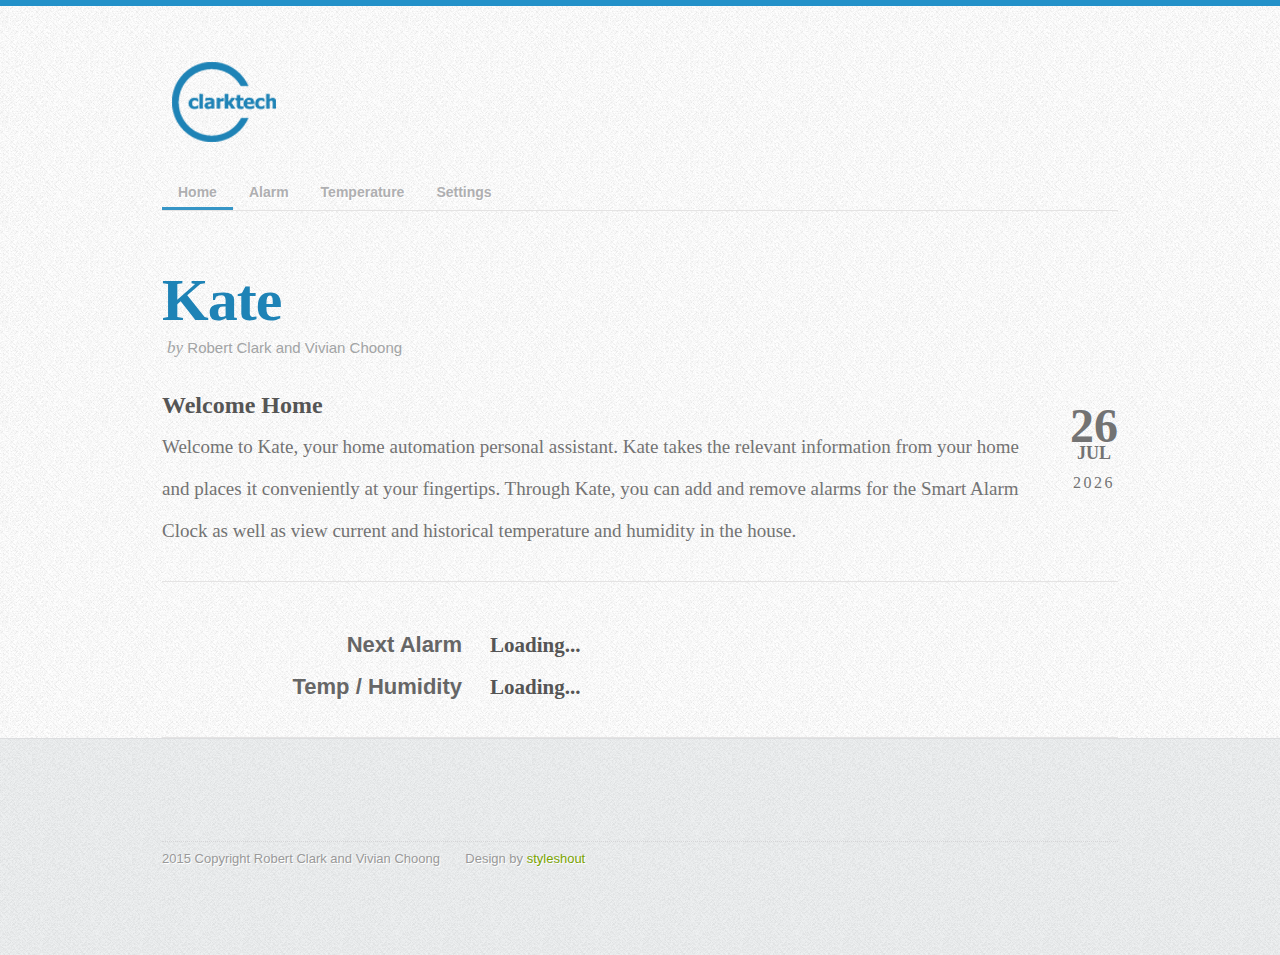
==== index.html @ 04ed93a0 "Initial commit" ====
﻿<!DOCTYPE html>
<!--[if lt IE 8 ]><html class="ie ie7" lang="en"> <![endif]-->
<!--[if IE 8 ]><html class="ie ie8" lang="en"> <![endif]-->
<!--[if (gte IE 8)|!(IE)]><!--><html lang="en"> <!--<![endif]-->
<head>

   <!--- Basic Page Needs
   ================================================== -->
    <meta charset="utf-8">
    <title>Welcome</title>
    <meta name="Kate by Clarktech" content="">
    <meta name="clarktech" content="">

    <!-- CSS
   ================================================== -->
    <!--link rel="stylesheet" type="text/css" href="css/base.css">
    <link rel="stylesheet" type="text/css" href="css/layout.css"-->

    <link rel="stylesheet" type="text/css" href="static/static.css">

    <!--[if lt IE 9]>
        <script src="http://html5shim.googlecode.com/svn/trunk/html5.js"></script>
    <![endif]-->

    <script src="//code.jquery.com/jquery-1.11.2.min.js"></script>

</head>

<body onLoad="date()">

   <div id="content-wrap">

      <!-- Header
      ================================================== -->
      <header class="container">

         <hgroup>
            <h1><a href="index.html">Clarktech</a></h1>
            <h3>Your Awesome Slogan Here</h3>
         </hgroup>


         <nav id="nav-wrap" class="cf">

            <ul id="menu">
                <li class="current"><a href="index.html">Home</a></li>
                <li><a href="">Alarm</a>
                    <ul>
                        <li><a href="set.htm">Set</a></li>
                        <li><a href="view.htm">View</a></li>
                        <li><a href="delete.htm">Delete</a></li>
                    </ul>
                </li>
                <li><a href="temperature.htm">Temperature</a></li>
                <li><a href="settings.htm">Settings</a></li>

            </ul> <!-- end #menu -->

         </nav>

      </header>

      <!-- latest article
      ================================================== -->
      <article id="latest-article" class="container">

         <h2>Kate</h2>
         <p class="post-info">by <span>Robert Clark and Vivian Choong</span> &nbsp;
         </p>

         <div class="dcontent cf">
            <h3>Welcome Home</h3>
            <p>Welcome to Kate, your home automation personal assistant. Kate takes the relevant information
                from your home and places it conveniently at your fingertips. Through Kate, you can add and remove
                alarms for the Smart Alarm Clock as well as view current and historical temperature and humidity
                in the house.</p>

            <div class="post-meta">
            <label id="dayText" class="dateinfo">1</label>
                <p class="dateinfo">
                    <label id="monthText" class="dmonth">Mar</label>
                    <span id="yearText" class="dyear">2015</span>
                </p>

            </div>

         </div>

      </article>

      <!-- more articles
      ================================================== -->
      <div id="more-articles" class="container">

         <article class="cf">

            <div class="grid4 a-left first">
               <h3>Next Alarm</h3>
            </div>

            <div class="grid8 a-right">
                <h4 id="nextAlarm">Loading...</h4>
               <!--<p>Alarm Time Here </p>-->
            </div>

         </article>

         <article class="cf">

            <div class="grid4 a-left first">
               <h3>Temp / Humidity</h3>
            </div>

            <div class="grid8 a-right">
                <h4 id="temperature">Loading...</h4>
            </div>

         </article>

      </div>

   </div> <!-- end content-wrap -->

   <!-- footer
   ================================================== -->
   <footer class="container">

      <!-- footer-bottom
      ================================================== -->
      <div id="footer-bottom" class="grid12 first">

          <p>
         2015 Copyright Robert Clark and Vivian Choong &nbsp; &nbsp; &nbsp;
           Design by <a href="http://www.styleshout.com/">styleshout</a>
         </p>

         <!-- Back To Top Button -->
         <div id="go-top"><a href="#" title="Back to Top">Go To Top</a></div>

      </div>

   </footer>

   <!-- Java Script
   ================================================== -->
   <script src="//ajax.googleapis.com/ajax/libs/jquery/1.10.2/jquery.min.js"></script>
   <script>window.jQuery || document.write('<script src="js/jquery-1.10.2.min.js"><\/script>')</script>

   <script src="js/custom.js"></script>

   <script type="text/javascript">
        var months = new Array();
        months[0] = "JAN";
        months[1] = "FEB";
        months[2] = "MAR";
        months[3] = "APR";
        months[4] = "MAY";
        months[5] = "JUN";
        months[6] = "JUL";
        months[7] = "AUG";
        months[8] = "SEP";
        months[9] = "OCT";
        months[10] = "NOV";
        months[11] = "DEC";

        function date()
        {
            var today = new Date();
            var day = today.getDate();
            var year = today.getUTCFullYear();
            var month = today.getMonth();
            var monthString = months[month];

            document.getElementById('monthText').innerHTML = monthString;
            document.getElementById('yearText').innerHTML = year;
            document.getElementById('dayText').innerHTML = day;

            load_alarms();
        }

        function load_alarms()
        {
            $.ajax({
                method: "POST",
                url: "nextalarm.php",
            })
            .done(function( msg ) {
                document.getElementById('nextAlarm').innerHTML = msg;
            });
            get_temp();
        } 

        function get_temp()
        {
            $.ajax({
                method: "POST",
                url: "viewtemps.php"
            })
            .done(function( msg ) {
                list_out = msg.split(" ");
                temp = list_out[1];
                hum = list_out[5].split("\n");
                temp = temp.replace("F", "\u00B0F");

                document.getElementById('temperature').innerHTML = temp + " / " + hum[0];
            });
        }
   </script>

</body>

</html>
---- css/layout.css ----
/*
=====================================================================
*   Freshpick v2.0 Layout Stylesheet
*   url: styleshout.com
*   07-09-2013
=====================================================================

   TOC:
   a. Structure
   b. Common Typography Styles
   c. Header Styles
   d. Latest Article
   e. More Articles
   f. Search Section
   g. Single Blog Post
   h. Archives
   i. Sidebar Styles
   j. Footer Styles

===================================================================== */


/* ------------------------------------------------------------------ */
/* a. Structure
/* ------------------------------------------------------------------ */

#content-wrap {
   background: #fff url(../images/content-bg.png);
   border-top: 6px solid #2391c9;
   border-bottom: 1px solid #dcdddf;
   margin: 0;
   padding: 0;
   width: 100%;
}
header {
   position: relative;
   height: 204px;
}
#title-section {
   margin-bottom: 24px;
   padding-bottom: 5px;
   border-bottom: 1px dotted #D5D5D7;
}
#content {
   margin-top: 54px !important;

   /* 23px padding bottom + 1px bottom border = 24px */
   padding-bottom: 23px;
   border-bottom: 1px solid #e4e3e3;
}
#main { }
#sidebar { color: #8b8b8b; }
footer {
   position: relative;
   min-height: 70px;
   margin-top: 66px !important;
   margin-bottom: 60px !important;
}

/* ------------------------------------------------------------------ */
/* b. Common Typography Styles
/* ------------------------------------------------------------------ */

.huge,
#latest-article h2, #latest-article h2 a,
#title-section h2, #title-section h2 a {
   font-family: Domine, Serif;
   font-size: 60px;
   line-height: 72px;
   font-weight: bold;
   color: #1e83b6;
   letter-spacing: -1px;
   margin-bottom: 0px;
}
#title-section p, #latest-article p {
   font-size: 19px;
   margin-right: 82px;
}

/* post-info */
.post-info {
   font-family: "Noticia Text", Serif;
   font-size: 17px !important;
   line-height: 24px !important;
   min-height: 30px;
   font-weight: normal;
   font-style: italic;
   color: #a2a4a5;
   margin-left: 5px;
   vertical-align: center;
}
.post-info span {
   border: none;
   font-family: "Open Sans", Sans-Serif;
   font-size: 15px;
   font-style: normal;
   font-weight: normal;
   line-height: inherit;
}

/* comments */
.comments {
   width: 46px;
   height: 48px;
   margin-top: 18px;
   background: url(../images/bubble.png) no-repeat;
   text-align: center;
}
.comments a {
   font-family: Domine, Serif;
   display: inline-block;
   font-size: 18px;
   font-weight: normal;
   line-height: 48px;
   border: none;
   color: #fff;
}
footer {
   font-family: "Open Sans", Sans-Serif;
   font-size: 13px;
   line-height: 24px;

   text-shadow: 1px 1px 0 rgba(255, 255, 255, 1);
}


/* ------------------------------------------------------------------ */
/* c. Header Styles
/* ------------------------------------------------------------------ */


/* Logo ------------------------------------------------------------- */

header hgroup {
   position: absolute;
   background: url(../images/BlueLogoSmall.png) no-repeat;
   height: 216px;
   width: 282px;   
   display: block;
   top: 56px;
   left: 10px;
}
header hgroup h1,
header hgroup h1 a {
   display: block;
   height: 48px;
   width: 215px;
   border: none;
   margin: 0;
   padding: 0;

   font: 0/0 a;
   text-shadow: none;
   color: transparent;
}
header hgroup h3  {
   height: 0;

   font: 0/0 a;
   text-shadow: none;
   color: transparent;
}

/* Primary Navigation ----------------------------------------------- */

header #nav-wrap {
   position: absolute;
   left: 0;
   top: 168px;
   width: 100%;
   border-bottom: 1px solid #e4e3e3;
}
#menu {
   height: 36px;
   width: auto;
   margin: 0;
   padding: 0;
   text-align: left;
}
#menu li {
	position: relative;
	list-style: none;
   height: 36px;
   margin: 0;
   float: left;
}
#menu > li.current {
   border-bottom: 3px solid #3695c6;
}

/* Links */
#menu li a {
   display: block;
   border: none;
   padding: 0 16px;
   margin: 0;
   line-height: 36px;
	text-decoration: none;
	font-family: "Open Sans", Sans-Serif;
	font-weight: bold;
	font-size: 14px;
   color: #AFAFB1;

   text-shadow: 1px 1px 0 rgba(255, 255, 255, 1);

	-webkit-transition: color .2s ease-in-out;
	-moz-transition: color .2s ease-in-out;
	-o-transition: color .2s ease-in-out;
	-ms-transition: color .2s ease-in-out;
	transition: color .2s ease-in-out;
}

#menu li:hover > a { color: #95B200; }

/* Sub Menu */
#menu ul {
   position: absolute;
   top: 36px;
   left: 0;
   margin: 0;
   padding-bottom: 12px;
	background: #ddd  url(../images/bg.png);
   min-width: 100%;

	-webkit-border-radius: 0 0 3px 3px;
	-moz-border-radius: 0 0 3px 3px;
	border-radius: 0 0 3px 3px;

   opacity: 0;  /* for transition effects */

	-webkit-transition: opacity .25s ease .1s;
	-moz-transition: opacity .25s ease .1s;
	-o-transition: opacity .25s ease .1s;
	-ms-transition: opacity .25s ease .1s;
	transition: opacity .25s ease .1s;
}
#menu ul li {
   float: none;
   padding: 0;
   display: block;

   /* for transition effects */
   height: 0;
	overflow: hidden;

  	-webkit-transition: height .25s ease .1s;
	-moz-transition: height .25s ease .1s;
	-o-transition: height .25s ease .1s;
	-ms-transition: height .25s ease .1s;
	transition: height .25s ease .1s;
}
#menu ul li span {
   display: none;
}

/*On Hover */
#menu li:hover > ul { opacity: 1; }
#menu li:hover > ul li {
	height: 36px;
	overflow: visible;
}
#menu li:hover > ul li:last-child  { border: none; }

/* for old IE browsers - workaround for a submenu border protruding problem   */
.ie #menu ul { padding-bottom: 0 }
.ie #menu li:hover > ul { padding-bottom: 12px }

/* Sub Menu Anchor links */
#menu ul li a {
	padding: 3px 15px;
	margin: 0;
   white-space: nowrap;
   font-size: 13px;
   font-weight: normal;
   color: #919191;
   text-shadow: none;
}

/* ------------------------------------------------------------------ */
/* d. Latest Article
/* ------------------------------------------------------------------ */

#latest-article {
   margin-top: 54px;

   /* 5px padding + 1px bottom border = 6px */
   padding-bottom: 5px;
   border-bottom: 1px solid #e4e3e3;
}
#latest-article .dcontent {
   position: relative;
   margin: 0;
   padding: 0;
}
#latest-article p { line-height: 42px; }
#latest-article .continue a.button {
   float: left;
   color: #fff;
}

/* Post Meta -------------------------------------------------------- */

#latest-article .post-meta {
   position: absolute;
   right: 0;
   top: 12px;
   font-family: Domine, Serif;
   font-weight: bold;
   margin: 0;
   padding: 0;
   text-align: center;
}
#latest-article .post-meta .dateinfo {
   font-size: 48px;
   line-height: 48px;
   margin: 0;
   padding: 0;
}
#latest-article .post-meta .dmonth {
   display: block;
   font-size: 18px;
   line-height: 18px;
   text-transform: uppercase;
   margin: -6px 0 0 0;
   padding: 0;
}
#latest-article .post-meta .dyear {
   display: block;
   font-size: 16px;
   line-height: 18px;
   font-weight: normal;
   letter-spacing: 2.5px;
   margin: 0;
   padding: 0;
}


/* ------------------------------------------------------------------ */
/* e. More Articles
/* ------------------------------------------------------------------ */

#more-articles {
   padding: 0;
   margin-top: 48px;

   /* 23px padding bottom + 1px bottom border = 24px */
   padding-bottom: 23px;
   border-bottom: 1px solid #e4e3e3;
}
#more-articles article {
   margin-bottom: 6px;
}
#more-articles .a-left {
   padding-left: 54px;
   text-align: right;
}
#more-articles .a-left h3,
#more-articles .a-left h3 a {
   font-family: Sans-Serif;
   font-weight: bold;
   font-size: 22px;
   line-height: 30px;
   color: #666666;
   margin-bottom: 6px;
}
#more-articles .a-left p {
   font-family: "Open Sans", Sans-Serif;
   font-weight: Normal;
   font-size: 14px;
   line-height: 18px;
   color: #8D8D96;
}
#more-articles .a-right {
    position: relative;
    padding-right: 82px;
}
#more-articles .a-right .comments {
    position: absolute;
    bottom: 36px;
    right: 0;
}

/* ------------------------------------------------------------------ */
/* f. Search Section
/* ------------------------------------------------------------------ */

#search-section {
   margin-top: 42px;
}
#search-section form {
   /* 1px content-wrap bottom border + 23x bottom margin = 24px */
   margin-bottom: 23px;
}
#search-section .a-left {
   padding-left: 54px;
   text-align: right;
}
#search-section .a-left label {
   font-family: Sans-Serif;
   font-weight: bold;
   font-size: 22px;
   line-height: 36px;
   color: #666666;
   margin-bottom: 6px;
}
#search-section .a-right {
   position: relative;
   padding-right: 82px;
}
#search-section .a-right input[type="text"]  {
   display: inline-block;
   height: 36px;
   width: 380px;
}
#search-section .a-right button {
   display: inline-block;
   height: 36px;
   width: 70px;
   padding: 0;
   margin-left: 6px;
   line-height: 36px;
   vertical-align: top;
}

/* ------------------------------------------------------------------ */
/* g. Single Blog Post
/* ------------------------------------------------------------------ */

#main .post-thumb {
  margin-bottom: 18px;
  height: 228px;
}

/* tags */
#main .tags {
   font-family: "Open Sans", Sans-Serif;
   font-size: 15px;
   font-style: normal;
   font-weight: bold;
   margin-top: 6px;
}
#main .tags span {
   font-family: "Noticia Text", Serif;
   font-size: 15px;
   font-style: italic;
   font-weight: normal;
}

/* post meta */
#main .postmeta {
   background-color: #E7ECEE;

   font-family: "Open Sans", Sans-Serif;
   font-size: 13px;
   font-style: normal;
   color: #a3a3a3;

   margin-bottom: 12px;
   padding: 5px 10px 5px 0px;
   border: 1px solid #d9dee3;
}
#main .postmeta span {
   border-right: 1px solid #D0D6DC;
   padding-left: 10px;
   padding-right: 10px;
}

/* Comments section */

#main #comments {
   margin: 24px 0 12px 0;
}
#main #comments h3 {
   font-family: Domine, Serif;
   font-size: 24px;
   font-weight: bold;
   line-height: 30px;
   color: #7d7d7d;
}

/* Comments List */
ol.commentlist {
	margin: 18px 0 36px 0;
	padding: 5px 0 0 0;
	background-color: #f4f5f6;
	border-style: solid;
	border-color: #dee1e5;
	border-width: 1px 1px  0px 1px;
}
.commentlist > li {
   position: relative;
	list-style: none;
	margin: 0;
	padding: 24px 0 23px 0;
	border-bottom: 1px solid #dee1e5;
}
.commentlist li .comment-info {
	width: 100%;
	margin: 0;
   padding: 0;
	overflow: hidden;
}
.commentlist li .comment-info img {
	margin: 6px 15px 12px 30px;
   float: left;
}
.commentlist li .comment-info cite {
	display: block;
	font-style: normal;
   margin-top: 12px;
   color: #D4D8DD;
}
.commentlist li .comment-info .author {
   font-family: "Noticia Text", Serif;
   font-size: 16px;
   font-weight: bold;
   line-height: 24px;
}
.commentlist li .comment-info a.reply {
   font-family: "Noticia Text", Serif;
   font-size: 12px;
   font-weight: normal;
}
.commentlist li .comment-info cite .comment-data {
   font-family: "Open Sans", Sans-Serif;
   font-size: 12px;
   font-weight: normal;
   line-height: 24px;
   color: #999999;
   display: block;
}
.commentlist li .comment-text {
	clear: both;
	margin: 0; padding: 6px 20px 6px 30px;
   line-height: 24px;
}
.commentlist li ul.children { margin:0; padding: 0; }
.commentlist li ul.children li {
	margin-left:  5% ;

   /* 29px + 1px = 30px */
   padding-top: 29px;
   border-top: 1px dotted #dee1e5;
}
.commentlist li.thread-alt {
	background: #f8f8fa;
}

/* respond ---------------------------------------------------- */

#main #respond h3 {
   font-family: Domine, Serif;
   font-size: 24px;
   font-weight: bold;
   line-height: 30px;
   color: #7d7d7d;
}
#respond form {
   background-color: #f4f5f6;
   border: 1px solid #dee1e5;

   margin: 24px 0 42px 0;
   /* 41 + 1px border = 42, divisible by 6) */
   padding: 41px 0 41px 54px;
}
#respond form p {
   color: #2a98cc;
}
#respond form label {
   display: block;
   font-size: 15px;
   line-height: 24px;
   min-height: 30px;
   margin: 0 0 6px 0;
   color: #7d7d7d;
}
#respond form label span {
   color: #2a98cc;
}
#respond form input,
#respond form select {
   height: 42px;
}
#respond form textarea {
   margin-bottom: 0;
   margin-bottom: 30px;
   padding-top: 12px;
   height: 360px;
}
#name, #email, #message, #subject, #website {
   width: 92%;
}
#respond form input.button {
   margin-right: 3px;
   height: 36px;
   line-height: 36px;
}

/* ------------------------------------------------------------------ */
/* h. Archives
/* ------------------------------------------------------------------ */

.navigation .button {
   margin-right: 5px;
}

/* archive list */
.archive {
   margin: 12px 5px 30px 0;
   padding: 5px 0 0 0;
   font-size: 14px;
   border-top: 1px dotted #D5D5D7;
}
.archive li {
   border-bottom: 1px dotted #D5D5D7;
   padding: 5px 0 0 3px;
   margin: 0;
}
.archive li h4 a {
   font-family: "Noticia Text", Serif;
   font-size: 18px;
   font-weight: normal;
   line-height: 24px;
   color: #737373;
}
.archive li h4 a:hover {
   color: #333;
}
.archive li .post-info {
   margin-bottom: 6px;
   margin-left: 0;
}

/* ------------------------------------------------------------------ */
/* i. Sidebar Styles
/* ------------------------------------------------------------------ */

#sidebar.add-margin-top {
   margin-top: 36px;
}
#sidebar h3 {
   font-family: Sans-Serif;
   font-size: 16px;
   line-height: 24px;
   color: #7a7878;
   font-weight: 600;
}
#sidebar p {
   font-size: 15px;
   line-height: 24px;
   margin-top: 6px;
}

/* Link list */
#sidebar .link-list {
   margin: 12px 0 18px 0;
   padding: 0;
   font-size: 15px;
}
#sidebar .link-list li {
   line-height: 24px;
}
#sidebar .link-list li a {
   border: none;
   color: #8d8d8d;
}
#sidebar .link-list li a:hover {
   color: #555;
}

/* popular list */
#sidebar .popular-list {
   margin: 12px 0 18px 0;
   padding: 0;
   font-size: 15px;
}
#sidebar .popular-list a {
   border: none;
   color: #8d8d8d;
   line-height: 24px;
}
#sidebar .popular-list span {
   font-family: Sans-serif;
   font-size: 12px;
   text-transform: uppercase;
   display:block;
   color: #AAA;
   letter-spacing: 1px;
}
#sidebar .popular-list li a:hover {
   color: #555;
}

/* ------------------------------------------------------------------ */
/* j. Footer Styles
/* ------------------------------------------------------------------ */

footer a { font-weight: 600; }
footer .footer-logo {
   /* 40px + 4px + 10px = 54px */
   height: 40px;
   margin-top: 4px;
   margin-bottom: 10px;
}
footer .footer-logo a {
   width: 163px;
   height: 40px;
   border: none;
   margin-top: 0;
   padding: 0;
   position: relative;
   top: -6px;
}
footer h3 {
   font-family: Sans-Serif;
   font-size: 15px;
   font-weight: bold;
   letter-spacing: 2px;
   text-transform: uppercase;
   color: #797979;
   line-height: 24px;
}

/* social links */
footer .social-links {
   margin: 12px 0 18px 0;
   padding: 0;
}
footer .social-links li {
   list-style: none;
   display: inline;
   float: left;
}
footer .social-links li a {
   background-repeat: no-repeat;
	display: block;
	height: 24px;
	width: 24px;
   border: none;

   font: 0/0 a;
   text-shadow: none;
   color: transparent;
   margin: 0 15px 0 0;
   padding: 0;
}

.social-links .twitter a {background: url(../images/social/twitter.png);}
.social-links .facebook a {background: url(../images/social/facebook.png);}
.social-links .dribble  a {background: url(../images/social/dribble.png) }
.social-links .google a {background: url(../images/social/google.png);}
.social-links .instagram a {background: url(../images/social/instagram.png) }


/* Twitter Feed */
footer #twitter {
   margin: 6px 0 0 0;
   padding: 0;
}
footer #twitter li {
   margin: 6px 0px 12px 0;
   padding-left: 30px;
   font-size: 13px;
   line-height: 24px;
   background: url(../images/quote.png) no-repeat 1px 6px;
}
footer #twitter li span {
   display: block;
   margin-bottom: 6px;
}
footer #twitter li b a {
   font-size: 12px;
   font-weight: normal;
   line-height: 18px;
   color: #8a8a8a;
   border: none;
}

/* Link list */
footer .link-list {
   margin: 12px 0 18px 0;
   padding: 0;
}
footer .link-list li {
   padding-left: 22px;
   background: url(../images/arrow.png) no-repeat 3px 4px;
   line-height: 18px;
}
footer .link-list li a {
   font-size: 13px;
   font-weight: normal;
   border: none;
   color: #8d8d8d;
}
footer .link-list li a:hover {
   color: #555;
}

/* Photostream */
footer ul.photostream {
   list-style: none;
   margin: 18px 0 24px 0;
   padding: 0;
   overflow: hidden;
}
footer ul.photostream li {
   float: left;
   display: inline-block;
   height: 60px;
   weight: 60px;
   margin: 0 12px 12px 0;
   padding: 0;
}
footer ul.photostream li a {
   border: none;
}

/* Footer Bottom */
#footer-bottom {
   font-size: 13px;
   margin-top: 36px;

   /* 5px + 1 px = 6px */
   padding-top: 5px;
   border-top: 1px dotted #D5D5D7;
   color: #999;
}
#footer-bottom a {
   font-weight: normal;
}

/* Go To Top Button */
#go-top {
	position: fixed;
	bottom: 25px;
   right: 25px;
   display: none;
}
#go-top a {
	text-decoration: none;
	border: 0 none;
	display: block;
	width: 50px;
	height: 50px;
	background: url(../images/go-to-top.png) no-repeat 50% 50%;
	background-color: #ADADAD;

	-webkit-transition: all 0.2s ease-in-out;
   -moz-transition: all 0.2s ease-in-out;
   -o-transition: all 0.2s ease-in-out;
   -ms-transition: all 0.2s ease-in-out;
   transition: all 0.2s ease-in-out;

   font: 0/0 a;
   text-shadow: none;
   color: transparent;
}
#go-top a:hover { background-color: #1E83B6; }
---- static/static.css ----
/*
=====================================================================
*   Freshpick v2.0 Layout Stylesheet
*   url: styleshout.com
*   07-09-2013
=====================================================================

   TOC:
   a. Structure
   b. Common Typography Styles
   c. Header Styles
   d. Latest Article
   e. More Articles
   f. Search Section
   g. Single Blog Post
   h. Archives
   i. Sidebar Styles
   j. Footer Styles

===================================================================== */


/* ------------------------------------------------------------------ */
/* a. Structure
/* ------------------------------------------------------------------ */

#content-wrap {
   background: #fff url(../images/content-bg.png);
   border-top: 6px solid #2391c9;
   border-bottom: 1px solid #dcdddf;
   margin: 0;
   padding: 0;
   width: 100%;
}
header {
   position: relative;
   height: 204px;
}
#title-section {
   margin-bottom: 24px;
   padding-bottom: 5px;
   border-bottom: 1px dotted #D5D5D7;
}
#content {
   margin-top: 54px !important;

   /* 23px padding bottom + 1px bottom border = 24px */
   padding-bottom: 23px;
   border-bottom: 1px solid #e4e3e3;
}
#main { }
#sidebar { color: #8b8b8b; }
footer {
   position: relative;
   min-height: 70px;
   margin-top: 66px !important;
   margin-bottom: 60px !important;
}

/* ------------------------------------------------------------------ */
/* b. Common Typography Styles
/* ------------------------------------------------------------------ */

.huge,
#latest-article h2, #latest-article h2 a,
#title-section h2, #title-section h2 a {
   font-family: Domine, Serif;
   font-size: 60px;
   line-height: 72px;
   font-weight: bold;
   color: #1e83b6;
   letter-spacing: -1px;
   margin-bottom: 0px;
}
#title-section p, #latest-article p {
   font-size: 19px;
   margin-right: 82px;
}

/* post-info */
.post-info {
   font-family: "Noticia Text", Serif;
   font-size: 17px !important;
   line-height: 24px !important;
   min-height: 30px;
   font-weight: normal;
   font-style: italic;
   color: #a2a4a5;
   margin-left: 5px;
   vertical-align: center;
}
.post-info span {
   border: none;
   font-family: "Open Sans", Sans-Serif;
   font-size: 15px;
   font-style: normal;
   font-weight: normal;
   line-height: inherit;
}

/* comments */
.comments {
   width: 46px;
   height: 48px;
   margin-top: 18px;
   background: url(../images/bubble.png) no-repeat;
   text-align: center;
}
.comments a {
   font-family: Domine, Serif;
   display: inline-block;
   font-size: 18px;
   font-weight: normal;
   line-height: 48px;
   border: none;
   color: #fff;
}
footer {
   font-family: "Open Sans", Sans-Serif;
   font-size: 13px;
   line-height: 24px;

   text-shadow: 1px 1px 0 rgba(255, 255, 255, 1);
}


/* ------------------------------------------------------------------ */
/* c. Header Styles
/* ------------------------------------------------------------------ */


/* Logo ------------------------------------------------------------- */

header hgroup {
   position: absolute;
   background: url(../images/BlueLogoSmall.png) no-repeat;
   height: 216px;
   width: 282px;   
   display: block;
   top: 56px;
   left: 10px;
}
header hgroup h1,
header hgroup h1 a {
   display: block;
   height: 48px;
   width: 215px;
   border: none;
   margin: 0;
   padding: 0;

   font: 0/0 a;
   text-shadow: none;
   color: transparent;
}
header hgroup h3  {
   height: 0;

   font: 0/0 a;
   text-shadow: none;
   color: transparent;
}

/* Primary Navigation ----------------------------------------------- */

header #nav-wrap {
   position: absolute;
   left: 0;
   top: 168px;
   width: 100%;
   border-bottom: 1px solid #e4e3e3;
}
#menu {
   height: 36px;
   width: auto;
   margin: 0;
   padding: 0;
   text-align: left;
}
#menu li {
	position: relative;
	list-style: none;
   height: 36px;
   margin: 0;
   float: left;
}
#menu > li.current {
   border-bottom: 3px solid #3695c6;
}

/* Links */
#menu li a {
   display: block;
   border: none;
   padding: 0 16px;
   margin: 0;
   line-height: 36px;
	text-decoration: none;
	font-family: "Open Sans", Sans-Serif;
	font-weight: bold;
	font-size: 14px;
   color: #AFAFB1;

   text-shadow: 1px 1px 0 rgba(255, 255, 255, 1);

	-webkit-transition: color .2s ease-in-out;
	-moz-transition: color .2s ease-in-out;
	-o-transition: color .2s ease-in-out;
	-ms-transition: color .2s ease-in-out;
	transition: color .2s ease-in-out;
}

#menu li:hover > a { color: #95B200; }

/* Sub Menu */
#menu ul {
   position: absolute;
   top: 36px;
   left: 0;
   margin: 0;
   padding-bottom: 12px;
	background: #ddd  url(../images/bg.png);
   min-width: 100%;

	-webkit-border-radius: 0 0 3px 3px;
	-moz-border-radius: 0 0 3px 3px;
	border-radius: 0 0 3px 3px;

   opacity: 0;  /* for transition effects */

	-webkit-transition: opacity .25s ease .1s;
	-moz-transition: opacity .25s ease .1s;
	-o-transition: opacity .25s ease .1s;
	-ms-transition: opacity .25s ease .1s;
	transition: opacity .25s ease .1s;
}
#menu ul li {
   float: none;
   padding: 0;
   display: block;

   /* for transition effects */
   height: 0;
	overflow: hidden;

  	-webkit-transition: height .25s ease .1s;
	-moz-transition: height .25s ease .1s;
	-o-transition: height .25s ease .1s;
	-ms-transition: height .25s ease .1s;
	transition: height .25s ease .1s;
}
#menu ul li span {
   display: none;
}

/*On Hover */
#menu li:hover > ul { opacity: 1; }
#menu li:hover > ul li {
	height: 36px;
	overflow: visible;
}
#menu li:hover > ul li:last-child  { border: none; }

/* for old IE browsers - workaround for a submenu border protruding problem   */
.ie #menu ul { padding-bottom: 0 }
.ie #menu li:hover > ul { padding-bottom: 12px }

/* Sub Menu Anchor links */
#menu ul li a {
	padding: 3px 15px;
	margin: 0;
   white-space: nowrap;
   font-size: 13px;
   font-weight: normal;
   color: #919191;
   text-shadow: none;
}

/* ------------------------------------------------------------------ */
/* d. Latest Article
/* ------------------------------------------------------------------ */

#latest-article {
   margin-top: 54px;

   /* 5px padding + 1px bottom border = 6px */
   padding-bottom: 5px;
   border-bottom: 1px solid #e4e3e3;
}
#latest-article .dcontent {
   position: relative;
   margin: 0;
   padding: 0;
}
#latest-article p { line-height: 42px; }
#latest-article .continue a.button {
   float: left;
   color: #fff;
}

/* Post Meta -------------------------------------------------------- */

#latest-article .post-meta {
   position: absolute;
   right: 0;
   top: 12px;
   font-family: Domine, Serif;
   font-weight: bold;
   margin: 0;
   padding: 0;
   text-align: center;
}
#latest-article .post-meta .dateinfo {
   font-size: 48px;
   line-height: 48px;
   margin: 0;
   padding: 0;
}
#latest-article .post-meta .dmonth {
   display: block;
   font-size: 18px;
   line-height: 18px;
   text-transform: uppercase;
   margin: -6px 0 0 0;
   padding: 0;
}
#latest-article .post-meta .dyear {
   display: block;
   font-size: 16px;
   line-height: 18px;
   font-weight: normal;
   letter-spacing: 2.5px;
   margin: 0;
   padding: 0;
}


/* ------------------------------------------------------------------ */
/* e. More Articles
/* ------------------------------------------------------------------ */

#more-articles {
   padding: 0;
   margin-top: 48px;

   /* 23px padding bottom + 1px bottom border = 24px */
   padding-bottom: 23px;
   border-bottom: 1px solid #e4e3e3;
}
#more-articles article {
   margin-bottom: 6px;
}
#more-articles .a-left {
   padding-left: 54px;
   text-align: right;
}
#more-articles .a-left h3,
#more-articles .a-left h3 a {
   font-family: Sans-Serif;
   font-weight: bold;
   font-size: 22px;
   line-height: 30px;
   color: #666666;
   margin-bottom: 6px;
}
#more-articles .a-left p {
   font-family: "Open Sans", Sans-Serif;
   font-weight: Normal;
   font-size: 14px;
   line-height: 18px;
   color: #8D8D96;
}
#more-articles .a-right {
    position: relative;
    padding-right: 82px;
}
#more-articles .a-right .comments {
    position: absolute;
    bottom: 36px;
    right: 0;
}

/* ------------------------------------------------------------------ */
/* f. Search Section
/* ------------------------------------------------------------------ */

#search-section {
   margin-top: 42px;
}
#search-section form {
   /* 1px content-wrap bottom border + 23x bottom margin = 24px */
   margin-bottom: 23px;
}
#search-section .a-left {
   padding-left: 54px;
   text-align: right;
}
#search-section .a-left label {
   font-family: Sans-Serif;
   font-weight: bold;
   font-size: 22px;
   line-height: 36px;
   color: #666666;
   margin-bottom: 6px;
}
#search-section .a-right {
   position: relative;
   padding-right: 82px;
}
#search-section .a-right input[type="text"]  {
   display: inline-block;
   height: 36px;
   width: 380px;
}
#search-section .a-right button {
   display: inline-block;
   height: 36px;
   width: 70px;
   padding: 0;
   margin-left: 6px;
   line-height: 36px;
   vertical-align: top;
}

/* ------------------------------------------------------------------ */
/* g. Single Blog Post
/* ------------------------------------------------------------------ */

#main .post-thumb {
  margin-bottom: 18px;
  height: 228px;
}

/* tags */
#main .tags {
   font-family: "Open Sans", Sans-Serif;
   font-size: 15px;
   font-style: normal;
   font-weight: bold;
   margin-top: 6px;
}
#main .tags span {
   font-family: "Noticia Text", Serif;
   font-size: 15px;
   font-style: italic;
   font-weight: normal;
}

/* post meta */
#main .postmeta {
   background-color: #E7ECEE;

   font-family: "Open Sans", Sans-Serif;
   font-size: 13px;
   font-style: normal;
   color: #a3a3a3;

   margin-bottom: 12px;
   padding: 5px 10px 5px 0px;
   border: 1px solid #d9dee3;
}
#main .postmeta span {
   border-right: 1px solid #D0D6DC;
   padding-left: 10px;
   padding-right: 10px;
}

/* Comments section */

#main #comments {
   margin: 24px 0 12px 0;
}
#main #comments h3 {
   font-family: Domine, Serif;
   font-size: 24px;
   font-weight: bold;
   line-height: 30px;
   color: #7d7d7d;
}

/* Comments List */
ol.commentlist {
	margin: 18px 0 36px 0;
	padding: 5px 0 0 0;
	background-color: #f4f5f6;
	border-style: solid;
	border-color: #dee1e5;
	border-width: 1px 1px  0px 1px;
}
.commentlist > li {
   position: relative;
	list-style: none;
	margin: 0;
	padding: 24px 0 23px 0;
	border-bottom: 1px solid #dee1e5;
}
.commentlist li .comment-info {
	width: 100%;
	margin: 0;
   padding: 0;
	overflow: hidden;
}
.commentlist li .comment-info img {
	margin: 6px 15px 12px 30px;
   float: left;
}
.commentlist li .comment-info cite {
	display: block;
	font-style: normal;
   margin-top: 12px;
   color: #D4D8DD;
}
.commentlist li .comment-info .author {
   font-family: "Noticia Text", Serif;
   font-size: 16px;
   font-weight: bold;
   line-height: 24px;
}
.commentlist li .comment-info a.reply {
   font-family: "Noticia Text", Serif;
   font-size: 12px;
   font-weight: normal;
}
.commentlist li .comment-info cite .comment-data {
   font-family: "Open Sans", Sans-Serif;
   font-size: 12px;
   font-weight: normal;
   line-height: 24px;
   color: #999999;
   display: block;
}
.commentlist li .comment-text {
	clear: both;
	margin: 0; padding: 6px 20px 6px 30px;
   line-height: 24px;
}
.commentlist li ul.children { margin:0; padding: 0; }
.commentlist li ul.children li {
	margin-left:  5% ;

   /* 29px + 1px = 30px */
   padding-top: 29px;
   border-top: 1px dotted #dee1e5;
}
.commentlist li.thread-alt {
	background: #f8f8fa;
}

/* respond ---------------------------------------------------- */

#main #respond h3 {
   font-family: Domine, Serif;
   font-size: 24px;
   font-weight: bold;
   line-height: 30px;
   color: #7d7d7d;
}
#respond form {
   background-color: #f4f5f6;
   border: 1px solid #dee1e5;

   margin: 24px 0 42px 0;
   /* 41 + 1px border = 42, divisible by 6) */
   padding: 41px 0 41px 54px;
}
#respond form p {
   color: #2a98cc;
}
#respond form label {
   display: block;
   font-size: 15px;
   line-height: 24px;
   min-height: 30px;
   margin: 0 0 6px 0;
   color: #7d7d7d;
}
#respond form label span {
   color: #2a98cc;
}
#respond form input,
#respond form select {
   height: 42px;
}
#respond form textarea {
   margin-bottom: 0;
   margin-bottom: 30px;
   padding-top: 12px;
   height: 360px;
}
#name, #email, #message, #subject, #website {
   width: 92%;
}
#respond form input.button {
   margin-right: 3px;
   height: 36px;
   line-height: 36px;
}

/* ------------------------------------------------------------------ */
/* h. Archives
/* ------------------------------------------------------------------ */

.navigation .button {
   margin-right: 5px;
}

/* archive list */
.archive {
   margin: 12px 5px 30px 0;
   padding: 5px 0 0 0;
   font-size: 14px;
   border-top: 1px dotted #D5D5D7;
}
.archive li {
   border-bottom: 1px dotted #D5D5D7;
   padding: 5px 0 0 3px;
   margin: 0;
}
.archive li h4 a {
   font-family: "Noticia Text", Serif;
   font-size: 18px;
   font-weight: normal;
   line-height: 24px;
   color: #737373;
}
.archive li h4 a:hover {
   color: #333;
}
.archive li .post-info {
   margin-bottom: 6px;
   margin-left: 0;
}

/* ------------------------------------------------------------------ */
/* i. Sidebar Styles
/* ------------------------------------------------------------------ */

#sidebar.add-margin-top {
   margin-top: 36px;
}
#sidebar h3 {
   font-family: Sans-Serif;
   font-size: 16px;
   line-height: 24px;
   color: #7a7878;
   font-weight: 600;
}
#sidebar p {
   font-size: 15px;
   line-height: 24px;
   margin-top: 6px;
}

/* Link list */
#sidebar .link-list {
   margin: 12px 0 18px 0;
   padding: 0;
   font-size: 15px;
}
#sidebar .link-list li {
   line-height: 24px;
}
#sidebar .link-list li a {
   border: none;
   color: #8d8d8d;
}
#sidebar .link-list li a:hover {
   color: #555;
}

/* popular list */
#sidebar .popular-list {
   margin: 12px 0 18px 0;
   padding: 0;
   font-size: 15px;
}
#sidebar .popular-list a {
   border: none;
   color: #8d8d8d;
   line-height: 24px;
}
#sidebar .popular-list span {
   font-family: Sans-serif;
   font-size: 12px;
   text-transform: uppercase;
   display:block;
   color: #AAA;
   letter-spacing: 1px;
}
#sidebar .popular-list li a:hover {
   color: #555;
}

/* ------------------------------------------------------------------ */
/* j. Footer Styles
/* ------------------------------------------------------------------ */

footer a { font-weight: 600; }
footer .footer-logo {
   /* 40px + 4px + 10px = 54px */
   height: 40px;
   margin-top: 4px;
   margin-bottom: 10px;
}
footer .footer-logo a {
   width: 163px;
   height: 40px;
   border: none;
   margin-top: 0;
   padding: 0;
   position: relative;
   top: -6px;
}
footer h3 {
   font-family: Sans-Serif;
   font-size: 15px;
   font-weight: bold;
   letter-spacing: 2px;
   text-transform: uppercase;
   color: #797979;
   line-height: 24px;
}

/* social links */
footer .social-links {
   margin: 12px 0 18px 0;
   padding: 0;
}
footer .social-links li {
   list-style: none;
   display: inline;
   float: left;
}
footer .social-links li a {
   background-repeat: no-repeat;
	display: block;
	height: 24px;
	width: 24px;
   border: none;

   font: 0/0 a;
   text-shadow: none;
   color: transparent;
   margin: 0 15px 0 0;
   padding: 0;
}

.social-links .twitter a {background: url(../images/social/twitter.png);}
.social-links .facebook a {background: url(../images/social/facebook.png);}
.social-links .dribble  a {background: url(../images/social/dribble.png) }
.social-links .google a {background: url(../images/social/google.png);}
.social-links .instagram a {background: url(../images/social/instagram.png) }


/* Twitter Feed */
footer #twitter {
   margin: 6px 0 0 0;
   padding: 0;
}
footer #twitter li {
   margin: 6px 0px 12px 0;
   padding-left: 30px;
   font-size: 13px;
   line-height: 24px;
   background: url(../images/quote.png) no-repeat 1px 6px;
}
footer #twitter li span {
   display: block;
   margin-bottom: 6px;
}
footer #twitter li b a {
   font-size: 12px;
   font-weight: normal;
   line-height: 18px;
   color: #8a8a8a;
   border: none;
}

/* Link list */
footer .link-list {
   margin: 12px 0 18px 0;
   padding: 0;
}
footer .link-list li {
   padding-left: 22px;
   background: url(../images/arrow.png) no-repeat 3px 4px;
   line-height: 18px;
}
footer .link-list li a {
   font-size: 13px;
   font-weight: normal;
   border: none;
   color: #8d8d8d;
}
footer .link-list li a:hover {
   color: #555;
}

/* Photostream */
footer ul.photostream {
   list-style: none;
   margin: 18px 0 24px 0;
   padding: 0;
   overflow: hidden;
}
footer ul.photostream li {
   float: left;
   display: inline-block;
   height: 60px;
   weight: 60px;
   margin: 0 12px 12px 0;
   padding: 0;
}
footer ul.photostream li a {
   border: none;
}

/* Footer Bottom */
#footer-bottom {
   font-size: 13px;
   margin-top: 36px;

   /* 5px + 1 px = 6px */
   padding-top: 5px;
   border-top: 1px dotted #D5D5D7;
   color: #999;
}
#footer-bottom a {
   font-weight: normal;
}

/* Go To Top Button */
#go-top {
	position: fixed;
	bottom: 25px;
   right: 25px;
   display: none;
}
#go-top a {
	text-decoration: none;
	border: 0 none;
	display: block;
	width: 50px;
	height: 50px;
	background: url(../images/go-to-top.png) no-repeat 50% 50%;
	background-color: #ADADAD;

	-webkit-transition: all 0.2s ease-in-out;
   -moz-transition: all 0.2s ease-in-out;
   -o-transition: all 0.2s ease-in-out;
   -ms-transition: all 0.2s ease-in-out;
   transition: all 0.2s ease-in-out;

   font: 0/0 a;
   text-shadow: none;
   color: transparent;
}
#go-top a:hover { background-color: #1E83B6; }


/*
=====================================================================
*   Freshpick v2.0 Base Stylesheet
*   url: styleshout.com
*   07-09-2013
=====================================================================

TOC:
a. Webfonts
b. Reset
c. Default Styles
   1. Basic
   2. Typography
   3. Links
   4. Images
   5. Buttons
   6. Forms
d. Grid
e. Others
   1. Clearing
   2. Misc

=====================================================================  */

/* ------------------------------------------------------------------ */
/* a. Webfonts
/* ------------------------------------------------------------------ */

@import url(http://fonts.googleapis.com/css?family=Noticia+Text:400,400italic,700,700italic);
@import url(http://fonts.googleapis.com/css?family=Domine:400,700);
@import url(http://fonts.googleapis.com/css?family=Open+Sans:400,600,700);

/* ------------------------------------------------------------------ */
/* b. Reset
      Adapted from:
      Normalize.css - https://github.com/necolas/normalize.css/
      HTML5 Doctor Reset - html5doctor.com/html-5-reset-stylesheet/
/* ------------------------------------------------------------------ */

html, body, div, span, object, iframe,
h1, h2, h3, h4, h5, h6, p, blockquote, pre,
abbr, address, cite, code,
del, dfn, em, img, ins, kbd, q, samp,
small, strong, sub, sup, var,
b, i,
dl, dt, dd, ol, ul, li,
fieldset, form, label, legend,
table, caption, tbody, tfoot, thead, tr, th, td,
article, aside, canvas, details, figcaption, figure,
footer, header, hgroup, menu, nav, section, summary,
time, mark, audio, video {
   margin: 0;
   padding: 0;
   border: 0;
   outline: 0;
   font-size: 100%;
   vertical-align: baseline;
   background: transparent;
}

article,aside,details,figcaption,figure,
footer,header,hgroup,menu,nav,section {
   display: block;
}

audio,
canvas,
video {
   display: inline-block;
}

audio:not([controls]) {
   display: none;
   height: 0;
}

[hidden] { display: none; }

code, kbd, pre, samp {
   font-family: monospace, serif;
   font-size: 1em;
}

pre {
   white-space: pre;
   white-space: pre-wrap;
   word-wrap: break-word;
}

blockquote, q { quotes: &#8220 &#8220; }

blockquote:before, blockquote:after,
q:before, q:after {
   content: '';
   content: none;
}

ins {
   background-color: #ff9;
   color: #000;
   text-decoration: none;
}

mark {
   background-color: #DBFF94;
   color: #555;
}

del { text-decoration: line-through; }

abbr[title], dfn[title] {
   border-bottom: 1px dotted;
   cursor: help;
}

table {
   border-collapse: collapse;
   border-spacing: 0;
}


/* ------------------------------------------------------------------ */
/* c. Default Styles
      Adapted from:
      Skeleton CSS Framework - http://www.getskeleton.com/
      Typeplate Typographic Starter Kit - http://typeplate.com/
/* ------------------------------------------------------------------ */

/*  1. Basic  ------------------------------------------------------- */

*,
*:before,
*:after {
   -moz-box-sizing: border-box;
   -webkit-box-sizing: border-box;
   box-sizing: border-box;
}

body {
   background: #fff url(../images/bg.png);
	font: normal 16px/30px "Noticia text", Serif;
	color: #737373;
   -webkit-font-smoothing: antialiased; /* Fix for webkit rendering */
	-webkit-text-size-adjust: 100%;
}

/*  2. Typography
       Vertical rhythm with leading derived from 6
--------------------------------------------------------------------- */

h1, h2, h3, h4, h5, h6 {
   color: #555;
	font-family: Domine, Serif;
	font-weight: bold; }
h1 a, h2 a, h3 a, h4 a, h5 a, h6 a { font-weight: inherit; }
h1 { font-size: 48px; line-height: 54px; margin-bottom: 12px;}
h2 { font-size: 30px; line-height: 42px; margin-bottom: 6px; }
h3 { font-size: 24px; line-height: 30px; margin-bottom: 6px; }
h4 { font-size: 21px; line-height: 30px; margin-bottom: 6px; }
h5 { font-size: 18px; line-height: 30px; }
h6 { font-size: 14px; line-height: 30px; }
.subheader { }

p { margin: 0 0 24px 0; }
p img { margin: 0; }
p.lead { font-size: 20px; line-height: 36px; }

em { font-style: italic; }
strong { font-weight: bold; }
small { font-size: 11px; line-height: inherit; }

/*	Blockquotes */
blockquote {
   margin: 30px 0px;
   padding-left: 40px;
   position: relative;
}
blockquote:before {
   content: "\201C";
   opacity: 0.25;
   font-size: 80px;
   line-height: 0px;
   margin: 0;
   font-family: Arial, Sans-Serif;

   position: absolute;
   top:  30px;
	left: 0;
}
blockquote p {
   font-family: Georgia, Serif;
   font-style: italic;
   color: #777;
   padding: 0;
   font-size: 18px;
   line-height: 30px;
}
blockquote cite {
   display: block;
   font-size: 12px;
   color: #555;
   font-style: normal;
   line-height: 18px;
}
blockquote cite:before { content: "\2014 \0020"; }
blockquote cite a,
blockquote cite a:visited,
blockquote cite a:visited { color: #555; border: none }

/* ---------------------------------------------------------------------
/*  Pull Quotes Markup
/*
    <aside class="pull-quote">
		<blockquote>
			<p></p>
		</blockquote>
	 </aside>
/*
/* --------------------------------------------------------------------- */
.pull-quote {
   position: relative;
	padding: 18px 30px 18px 0px;
}
.pull-quote:before,
.pull-quote:after {
	height: 1em;
	opacity: 0.25;
	position: absolute;
	font-size: 80px;
   font-family: Arial, Sans-Serif;
}
.pull-quote:before {
	content: "\201C";
	top:  33px;
	left: 0;
}
.pull-quote:after {
	content: '\201D';
	bottom: -33px;
	right: 0;
}
.pull-quote blockquote {
   margin: 0;
}
.pull-quote blockquote:before {
   content: none;
}

/* Abbreviations */
abbr {
	font-variant: small-caps;
	font-weight: 700;
	text-transform: lowercase;
	color: gray;
}
abbr:hover { cursor: help; }

/* drop cap */
.drop-cap:first-letter {
	float: left;
	margin: 0;
	padding: 9px 5px 0 0;
	font-size: 84px;
	font-family: Copperplate;
   line-height: 60px;
	text-indent: 0;
	background: transparent;
	color: inherit;
}

hr { border: solid #ddd; border-width: 1px 0 0; clear: both; margin: 11px 0 30px; height: 0; }


/*  3. Links  ------------------------------------------------------- */

a, a:visited {
text-decoration: none;
outline: 0;
color:#7AA300;

-webkit-transition:color .3s ease-in-out;
-moz-transition:color .3s ease-in-out;
-o-transition:color .3s ease-in-out;
transition:color .3s ease-in-out;
}

a:hover, a:focus { color:#2F8DBC; }
p a, p a:visited { line-height: inherit; }


/*  4. List  --------------------------------------------------------- */

ul, ol { margin-bottom: 24px; margin-top: 12px; }
ul { list-style: none outside; }
ol { list-style: decimal; }
ol, ul.square, ul.circle, ul.disc { margin-left: 30px; }
ul.square { list-style: square outside; }
ul.circle { list-style: circle outside; }
ul.disc { list-style: disc outside; }
ul ul, ul ol,
ol ol, ol ul { margin: 6px 0 6px 30px; }
ul ul li, ul ol li,
ol ol li, ol ul li { margin-bottom: 6px; }
li { line-height: 18px; margin-bottom: 12px; }
ul.large li { }
li p { }

/* ---------------------------------------------------------------------
/*  Stats Tab Markup

    <ul class="stats-tabs">
		<li><a href="#">[value]<b>[name]</b></a></li>
	 </ul>

    Extend this object into your markup.
/*
/* --------------------------------------------------------------------- */
.stats-tabs {
   padding: 0;
   margin: 24px 0;
}
.stats-tabs li {
	display: inline-block;
	margin: 0 10px 18px 0;
	padding: 0 10px 0 0;
	border-right: 1px solid #ccc;
}
.stats-tabs li:last-child {
	margin: 0;
	padding: 0;
	border: none;
}
.stats-tabs li a {
	display: inline-block;
	font-size: 24px;
	font-weight: bold;
   border: none;
   color: #444;
}
.stats-tabs li a:hover {
   color:#2F8DBC;
}

.stats-tabs li a b {
	display: block;
	margin: 6px 0 0 0;
	font-size: 13px;
	font-weight: normal;
   color: #737373;
}

/* definition list */
dl { margin: 12px 0; }
dt { margin: 0; color: #1e83b6; }
dd { margin: 0 0 0 20px; }

/* Lining Definition Style Markup */
.lining dt,
.lining dd {
	display: inline;
	margin: 0;
}
.lining dt + dt:before,
.lining dd + dt:before {
	content: "\A";
	white-space: pre;
}
.lining dd + dd:before {
	content: ", ";
}
.lining dd:before {
	content: ": ";
	margin-left: -0.2em;
}

/* Dictionary Definition Style Markup */
.dictionary-style dt {
	display: inline;
	counter-reset: definitions;
}
.dictionary-style dt + dt:before {
	content: ", ";
	margin-left: -0.2em;
}
.dictionary-style dd {
	display: block;
	counter-increment: definitions;
}
.dictionary-style dd:before {
	content: counter(definitions, decimal) ". ";
}

/*  5. Images  --------------------------------------------------------- */

img.scale-with-grid {
   max-width: 100%;
   height: auto;
}

img.pull-right { margin: 12px 0px 0px 18px; }
img.pull-left { margin: 12px 18px 0px 0px; }

/*  6. Buttons  --------------------------------------------------------- */

.button,
.button:visited,
button,
input[type="submit"],
input[type="reset"],
input[type="button"] {
   height: 42px;
   background: #3695c6;
   border: 1px solid #1C89C4;
	display: inline-block;

	font-family: "Open-sans", Sans-serif;
   font-size: 14px;
	font-weight: bold;
	text-decoration: none;
   letter-spacing: 0;
   color: #fff;
   line-height: 42px;

	cursor: pointer;
   padding-left: 15px;
   padding-right: 15px;
	margin-bottom: 18px;

    -webkit-transition: all .2s ease-in-out;
	-moz-transition: all .2s ease-in-out;
	-o-transition: all .2s ease-in-out;
	-ms-transition: all .2s ease-in-out;
	transition: all .2s ease-in-out;

   text-shadow: 0 -1px 0 rgba(0,0,0,0.3);

   box-shadow: 0px 1px 2px rgba(0,0,0,0.3), 0 1px 0 rgba(255, 255, 255, 0.3) inset;
}

.button:hover,
button:hover,
input[type="submit"]:hover,
input[type="reset"]:hover,
input[type="button"]:hover {
   background: #7AA300;
   color: #fff;
   border: 1px solid #739900;
}

.button:active,
button:active,
input[type="submit"]:active,
input[type="reset"]:active,
input[type="button"]:active {
   background: #7AA300;
   color: #fff;
   border: 1px solid #739900;
}

.button.full-width,
button.full-width,
input[type="submit"].full-width,
input[type="reset"].full-width,
input[type="button"].full-width {
	width: 100%;
	padding-left: 0 !important;
	padding-right: 0 !important;
	text-align: center;
}

/* Fix for odd Mozilla border & padding issues */
button::-moz-focus-inner,
input::-moz-focus-inner {
    border: 0;
    padding: 0;
}


/*  7. Forms  --------------------------------------------------------- */

form { margin-bottom: 24px; }
fieldset { margin-bottom: 24px; }

input[type="text"],
input[type="password"],
input[type="email"],
textarea,
select {
  	display: block;
   padding: 9px 10px;
   margin: 0 0 18px 0;
  	outline: none;

  	font: 13px Sans-serif;
   line-height: 18px;
  	color: #777;

	background: #eaebec;
   border-width: 1px;
	border-style: solid;
   border-color: #DDDFDF;
   vertical-align: middle;
   min-width: 50px;
	max-width: 95%;
}

/* select { padding: 0 } */

input[type="text"]:focus,
input[type="password"]:focus,
input[type="email"]:focus,
textarea:focus {
   border-width: 1px;
	border-style: solid;
   border-color: #cecece;
 	color: #444;

	box-shadow:  0 0 3px #9c6;
}

textarea { min-height: 60px; }

label,
legend {
	display: block;
   margin-bottom: 6px;
	font-weight: bold;
   font-size: 15px;
   line-height: 24px;
   min-height: 30px;
}

select { width: 220px; }

input[type="checkbox"],
input[type="radio"] {
   font-size: 15px;
   color: #737373;
}

input[type="checkbox"] { display: inline; }

label span,
legend span {
	font-weight: normal;
	font-size: 14px;
	color: #444;
}

/* ------------------------------------------------------------------ */
/* d. Grid
   956px grid | col width = 54px | gutter width = 28px
/* ------------------------------------------------------------------ */

.container {
   width: 956px;
   margin: 0 auto;
   padding: 0;
}

/* container clearing */
.container:before,
.container:after {
   content: " ";
   display: table;
}
.container:after {
   clear: both;
}
/* For IE 6/7 (trigger hasLayout) */
.container {
   *zoom: 1;
}

.grid1, .grid2, .grid3, .grid4, .grid5, .grid6, .grid7, .grid8, .grid9, .grid10, .grid11, .grid12 {
   margin-left: 28px;
   float: left;
}
.grid1  { width: 54px; }
.grid2  { width: 136px; }
.grid3  { width: 218px; }
.grid4  { width: 300px; }
.grid5  { width: 382px; }
.grid6  { width: 464px; }
.grid7  { width: 546px; }
.grid8  { width: 628px; }
.grid9  { width: 710px; }
.grid10 { width: 792px; }
.grid11 { width: 874px; }
.grid12 { width: 956px; }

.first { margin-left: 0; clear: left; }


/* ------------------------------------------------------------------ */
/* e. Others
/* ------------------------------------------------------------------ */

/*  1. Clearing
    (http://nicolasgallagher.com/micro-clearfix-hack/
--------------------------------------------------------------------- */

.cf:before,
.cf:after {
    content: " ";
    display: table;
}
.cf:after {
    clear: both;
}

/* For IE 6/7 (trigger hasLayout) */
.cf { *zoom: 1; }

/*  2. Misc -------------------------------------------------------- */

.remove-bottom { margin-bottom: 0 !important; }
.half-bottom { margin-bottom: 12px !important; }
.add-bottom { margin-bottom: 24px !important; }
.no-border { border: none; }

.align-center { text-align: center; }
.align-left   { text-align: left; }
.align-right  { text-align: right; }
.pull-left    { float: left; }
.pull-right   { float: right; }
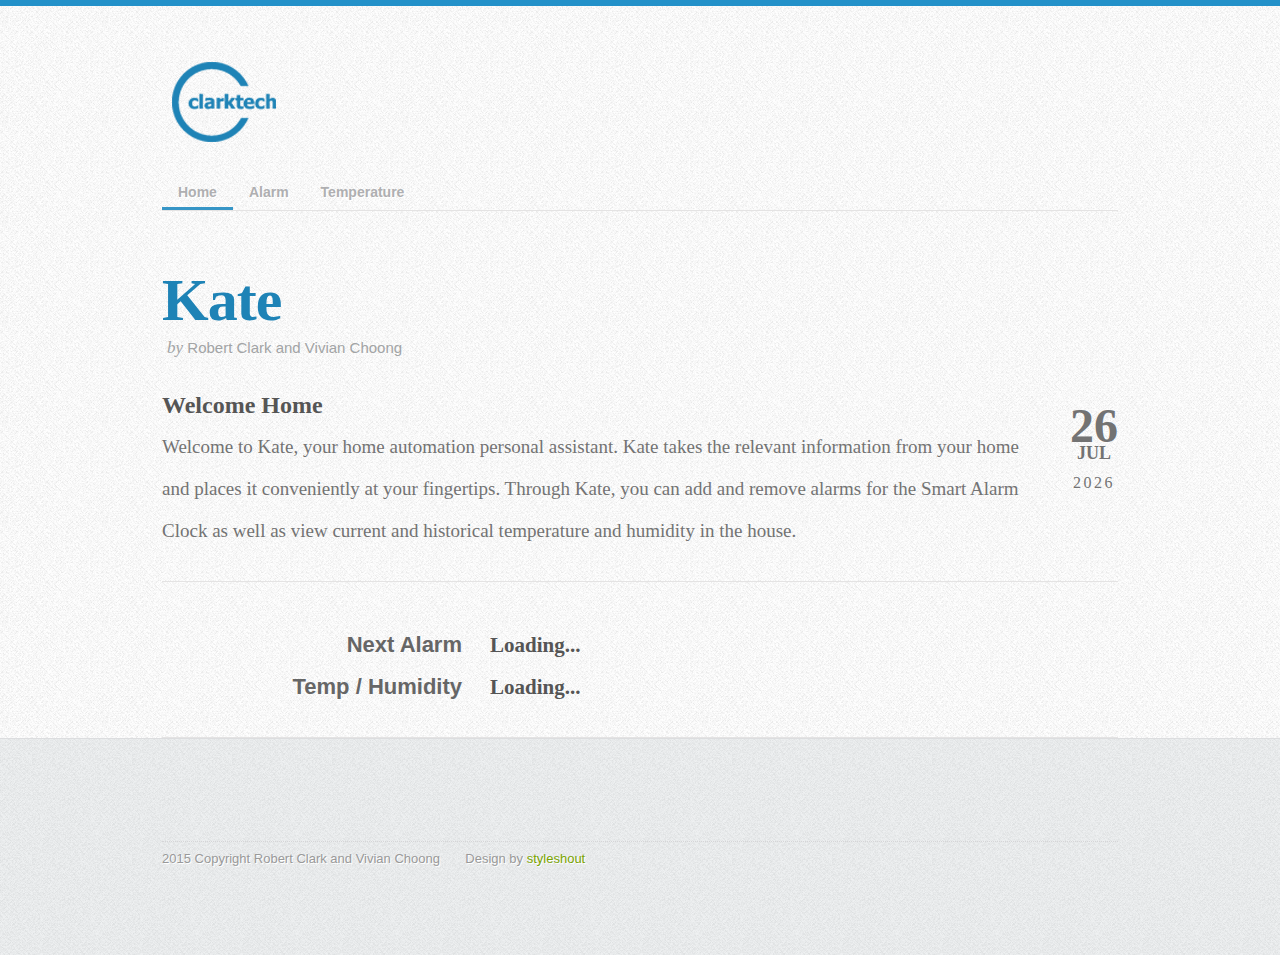
==== commit 9730af80: "Fix indentation issues" ====
--- a/index.html
+++ b/index.html
@@ -1,212 +1,180 @@
-﻿<!DOCTYPE html>
-<!--[if lt IE 8 ]><html class="ie ie7" lang="en"> <![endif]-->
-<!--[if IE 8 ]><html class="ie ie8" lang="en"> <![endif]-->
-<!--[if (gte IE 8)|!(IE)]><!--><html lang="en"> <!--<![endif]-->
-<head>
-
-   <!--- Basic Page Needs
-   ================================================== -->
-    <meta charset="utf-8">
-    <title>Welcome</title>
-    <meta name="Kate by Clarktech" content="">
-    <meta name="clarktech" content="">
-
-    <!-- CSS
-   ================================================== -->
-    <!--link rel="stylesheet" type="text/css" href="css/base.css">
-    <link rel="stylesheet" type="text/css" href="css/layout.css"-->
-
-    <link rel="stylesheet" type="text/css" href="static/static.css">
-
-    <!--[if lt IE 9]>
-        <script src="http://html5shim.googlecode.com/svn/trunk/html5.js"></script>
-    <![endif]-->
-
-    <script src="//code.jquery.com/jquery-1.11.2.min.js"></script>
-
-</head>
-
-<body onLoad="date()">
-
-   <div id="content-wrap">
-
-      <!-- Header
-      ================================================== -->
-      <header class="container">
-
-         <hgroup>
-            <h1><a href="index.html">Clarktech</a></h1>
-            <h3>Your Awesome Slogan Here</h3>
-         </hgroup>
-
-
-         <nav id="nav-wrap" class="cf">
-
-            <ul id="menu">
-                <li class="current"><a href="index.html">Home</a></li>
-                <li><a href="">Alarm</a>
-                    <ul>
-                        <li><a href="set.htm">Set</a></li>
-                        <li><a href="view.htm">View</a></li>
-                        <li><a href="delete.htm">Delete</a></li>
-                    </ul>
-                </li>
-                <li><a href="temperature.htm">Temperature</a></li>
-                <li><a href="settings.htm">Settings</a></li>
-
-            </ul> <!-- end #menu -->
-
-         </nav>
-
-      </header>
-
-      <!-- latest article
-      ================================================== -->
-      <article id="latest-article" class="container">
-
-         <h2>Kate</h2>
-         <p class="post-info">by <span>Robert Clark and Vivian Choong</span> &nbsp;
-         </p>
-
-         <div class="dcontent cf">
-            <h3>Welcome Home</h3>
-            <p>Welcome to Kate, your home automation personal assistant. Kate takes the relevant information
-                from your home and places it conveniently at your fingertips. Through Kate, you can add and remove
-                alarms for the Smart Alarm Clock as well as view current and historical temperature and humidity
-                in the house.</p>
-
-            <div class="post-meta">
-            <label id="dayText" class="dateinfo">1</label>
-                <p class="dateinfo">
-                    <label id="monthText" class="dmonth">Mar</label>
-                    <span id="yearText" class="dyear">2015</span>
-                </p>
-
-            </div>
-
-         </div>
-
-      </article>
-
-      <!-- more articles
-      ================================================== -->
-      <div id="more-articles" class="container">
-
-         <article class="cf">
-
-            <div class="grid4 a-left first">
-               <h3>Next Alarm</h3>
-            </div>
-
-            <div class="grid8 a-right">
-                <h4 id="nextAlarm">Loading...</h4>
-               <!--<p>Alarm Time Here </p>-->
-            </div>
-
-         </article>
-
-         <article class="cf">
-
-            <div class="grid4 a-left first">
-               <h3>Temp / Humidity</h3>
-            </div>
-
-            <div class="grid8 a-right">
-                <h4 id="temperature">Loading...</h4>
-            </div>
-
-         </article>
-
-      </div>
-
-   </div> <!-- end content-wrap -->
-
-   <!-- footer
-   ================================================== -->
-   <footer class="container">
-
-      <!-- footer-bottom
-      ================================================== -->
-      <div id="footer-bottom" class="grid12 first">
-
-          <p>
-         2015 Copyright Robert Clark and Vivian Choong &nbsp; &nbsp; &nbsp;
-           Design by <a href="http://www.styleshout.com/">styleshout</a>
-         </p>
-
-         <!-- Back To Top Button -->
-         <div id="go-top"><a href="#" title="Back to Top">Go To Top</a></div>
-
-      </div>
-
-   </footer>
-
-   <!-- Java Script
-   ================================================== -->
-   <script src="//ajax.googleapis.com/ajax/libs/jquery/1.10.2/jquery.min.js"></script>
-   <script>window.jQuery || document.write('<script src="js/jquery-1.10.2.min.js"><\/script>')</script>
-
-   <script src="js/custom.js"></script>
-
-   <script type="text/javascript">
-        var months = new Array();
-        months[0] = "JAN";
-        months[1] = "FEB";
-        months[2] = "MAR";
-        months[3] = "APR";
-        months[4] = "MAY";
-        months[5] = "JUN";
-        months[6] = "JUL";
-        months[7] = "AUG";
-        months[8] = "SEP";
-        months[9] = "OCT";
-        months[10] = "NOV";
-        months[11] = "DEC";
-
-        function date()
-        {
-            var today = new Date();
-            var day = today.getDate();
-            var year = today.getUTCFullYear();
-            var month = today.getMonth();
-            var monthString = months[month];
-
-            document.getElementById('monthText').innerHTML = monthString;
-            document.getElementById('yearText').innerHTML = year;
-            document.getElementById('dayText').innerHTML = day;
-
-            load_alarms();
-        }
-
-        function load_alarms()
-        {
-            $.ajax({
-                method: "POST",
-                url: "nextalarm.php",
-            })
-            .done(function( msg ) {
-                document.getElementById('nextAlarm').innerHTML = msg;
-            });
-            get_temp();
-        } 
-
-        function get_temp()
-        {
-            $.ajax({
-                method: "POST",
-                url: "viewtemps.php"
-            })
-            .done(function( msg ) {
-                list_out = msg.split(" ");
-                temp = list_out[1];
-                hum = list_out[5].split("\n");
-                temp = temp.replace("F", "\u00B0F");
-
-                document.getElementById('temperature').innerHTML = temp + " / " + hum[0];
-            });
-        }
-   </script>
-
-</body>
-
-</html>
+<!DOCTYPE html>
+<!--[if lt IE 8 ]><html class="ie ie7" lang="en"> <![endif]-->
+<!--[if IE 8 ]><html class="ie ie8" lang="en"> <![endif]-->
+<!--[if (gte IE 8)|!(IE)]><!--><html lang="en"> <!--<![endif]-->
+<head>
+    <!--- Basic Page Needs
+    ================================================== -->
+    <meta charset="utf-8">
+    <title>Welcome</title>
+    <meta name="Kate by Clarktech" content="">
+    <meta name="clarktech" content="">
+
+    <!-- CSS
+    ================================================== -->
+    <!--link rel="stylesheet" type="text/css" href="css/base.css">
+    <link rel="stylesheet" type="text/css" href="css/layout.css"-->
+    <link rel="stylesheet" type="text/css" href="static/static.css">
+
+    <!--[if lt IE 9]>
+        <script src="http://html5shim.googlecode.com/svn/trunk/html5.js"></script>
+    <![endif]-->
+
+    <script src="//code.jquery.com/jquery-1.11.2.min.js"></script>
+</head>
+
+<body onLoad="date()">
+    <div id="content-wrap">
+
+        <!-- Header
+        ================================================== -->
+        <header class="container">
+
+            <hgroup>
+                <h1><a href="index.html">Clarktech</a></h1>
+                <h3>Your Awesome Slogan Here</h3>
+            </hgroup>
+
+            <nav id="nav-wrap" class="cf">
+                <ul id="menu">
+                    <li class="current"><a href="index.html">Home</a></li>
+                    <li><a href="">Alarm</a>
+                        <ul>
+                            <li><a href="set.htm">Set</a></li>
+                            <li><a href="view.htm">View</a></li>
+                            <li><a href="delete.htm">Delete</a></li>
+                        </ul>
+                    </li>
+                    <li><a href="temperature.htm">Temperature</a></li>
+                </ul> <!-- end #menu -->
+            </nav>
+        </header>
+
+        <article id="latest-article" class="container">
+            <h2>Kate</h2>
+            <p class="post-info">by <span>Robert Clark and Vivian Choong</span> &nbsp;
+            </p>
+
+            <div class="dcontent cf">
+                <h3>Welcome Home</h3>
+                <p>Welcome to Kate, your home automation personal assistant. Kate takes the relevant information
+                    from your home and places it conveniently at your fingertips. Through Kate, you can add and remove
+                    alarms for the Smart Alarm Clock as well as view current and historical temperature and humidity
+                    in the house.</p>
+
+                <div class="post-meta">
+                <label id="dayText" class="dateinfo">1</label>
+                    <p class="dateinfo">
+                        <label id="monthText" class="dmonth">Mar</label>
+                        <span id="yearText" class="dyear">2015</span>
+                    </p>
+                </div>
+            </div>
+        </article>
+
+        <div id="more-articles" class="container">
+            <article class="cf">
+                <div class="grid4 a-left first">
+                    <h3>Next Alarm</h3>
+                </div>
+
+                <div class="grid8 a-right">
+                    <h4 id="nextAlarm">Loading...</h4>
+                </div>
+            </article>
+
+            <article class="cf">
+                <div class="grid4 a-left first">
+                   <h3>Temp / Humidity</h3>
+                </div>
+
+                <div class="grid8 a-right">
+                    <h4 id="temperature">Loading...</h4>
+                </div>
+            </article>
+        </div>
+    </div> <!-- end content-wrap -->
+
+    <!-- footer
+    ================================================== -->
+    <footer class="container">
+
+        <!-- footer-bottom
+        ================================================== -->
+        <div id="footer-bottom" class="grid12 first">
+
+            <p>
+           2015 Copyright Robert Clark and Vivian Choong &nbsp; &nbsp; &nbsp;
+             Design by <a href="http://www.styleshout.com/">styleshout</a>
+            </p>
+
+            <!-- Back To Top Button -->
+            <div id="go-top"><a href="#" title="Back to Top">Go To Top</a></div>
+        </div>
+    </footer>
+
+    <!-- Java Script
+    ================================================== -->
+    <script src="//ajax.googleapis.com/ajax/libs/jquery/1.10.2/jquery.min.js"></script>
+    <script>window.jQuery || document.write('<script src="js/jquery-1.10.2.min.js"><\/script>')</script>
+    <script src="js/custom.js"></script>
+    <script type="text/javascript">
+        var months = new Array();
+        months[0] = "JAN";
+        months[1] = "FEB";
+        months[2] = "MAR";
+        months[3] = "APR";
+        months[4] = "MAY";
+        months[5] = "JUN";
+        months[6] = "JUL";
+        months[7] = "AUG";
+        months[8] = "SEP";
+        months[9] = "OCT";
+        months[10] = "NOV";
+        months[11] = "DEC";
+
+        function date()
+        {
+            var today = new Date();
+            var day = today.getDate();
+            var year = today.getUTCFullYear();
+            var month = today.getMonth();
+            var monthString = months[month];
+
+            document.getElementById('monthText').innerHTML = monthString;
+            document.getElementById('yearText').innerHTML = year;
+            document.getElementById('dayText').innerHTML = day;
+
+            load_alarms();
+        }
+
+        function load_alarms()
+        {
+            $.ajax({
+                method: "POST",
+                url: "nextalarm.php",
+            })
+            .done(function( msg ) {
+                document.getElementById('nextAlarm').innerHTML = msg;
+            });
+            get_temp();
+        } 
+
+        function get_temp()
+        {
+            $.ajax({
+                method: "POST",
+                url: "viewtemps.php"
+            })
+            .done(function( msg ) {
+                list_out = msg.split(" ");
+                temp = list_out[1];
+                hum = list_out[5].split("\n");
+                temp = temp.replace("F", "\u00B0F");
+
+                document.getElementById('temperature').innerHTML = temp + " / " + hum[0];
+            });
+        }
+   </script>
+</body>
+</html>
